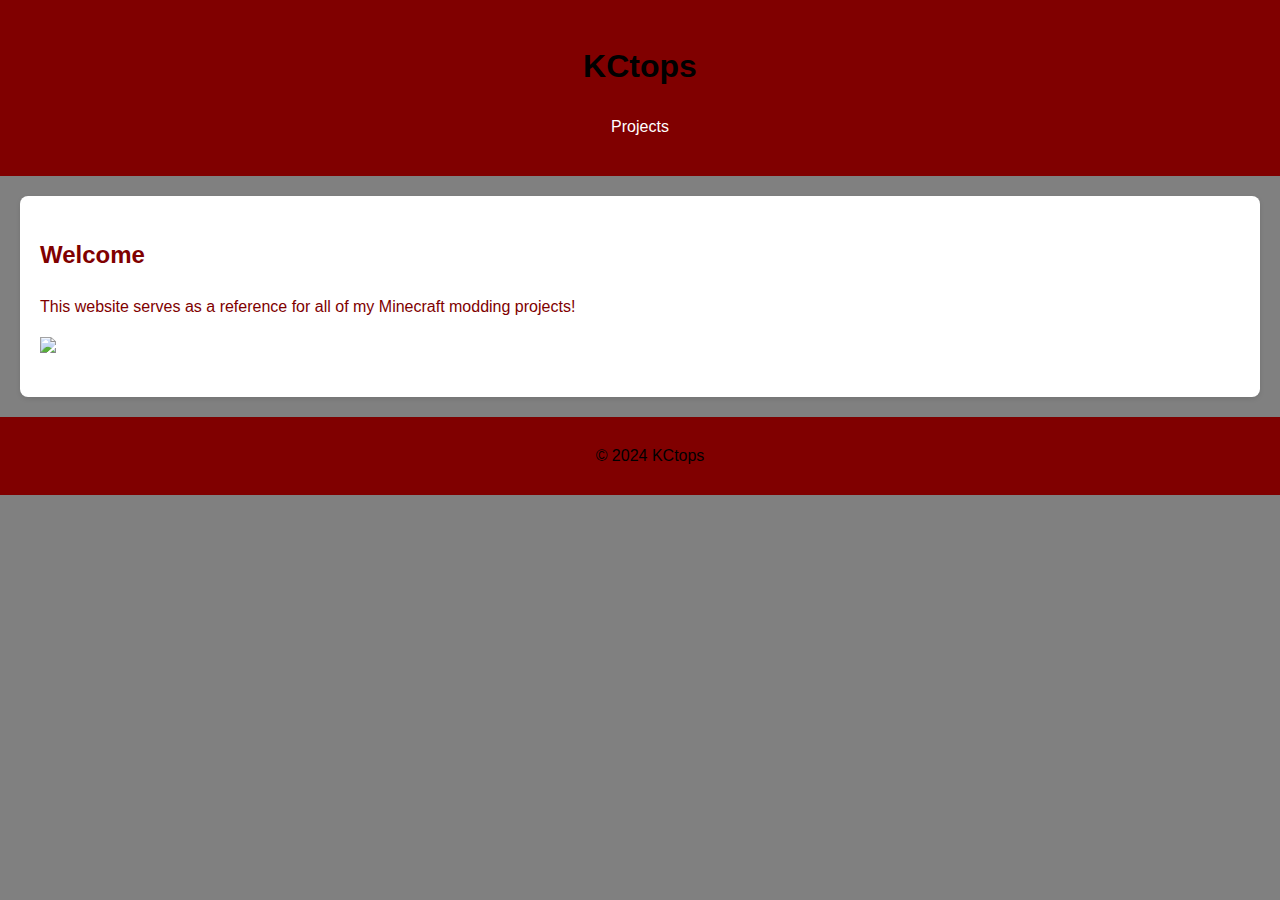
==== index.html @ ae335f81 "Update index.html" ====
<!DOCTYPE html>
<html lang="en">
<head>
    <meta charset="UTF-8">
    <meta name="viewport" content="width=device-width, initial-scale=1.0">
    <link rel="stylesheet" href="styles.css">
    <title>KCtops</title>
</head>
<body>
    <header>
        <h1>KCtops</h1>
        <nav>
            <ul>
                <li><a href="projects.html">Projects</a></li>
            </ul>
        </nav>
    </header>
    <section>
        <h2>Welcome</h2>
        <p>This website serves as a reference for all of my Minecraft modding projects!</p>
        <p>
            <a href="https://www.bisecthosting.com/">
                <img src="https://www.bisecthosting.com/partners/custom-banners/8f391c4d-3fe7-4cb6-9fd8-a379a2ea8643.webp">
            </a>
        </p>
    </section>
    <footer>
        <p>&copy; 2024 KCtops</p>
    </footer>
</body>
</html>
---- styles.css ----
body {
    font-family: Arial, sans-serif;
    margin: 0;
    padding: 0;
    line-height: 1.6;
    background-color: #808080;
    color: #800000;
}

header {
    background: #800000;
    color: black;
    padding: 20px;
    text-align: center;
}

nav ul {
    list-style: none;
    padding: 0;
}

nav ul li {
    display: inline;
    margin: 0 10px;
}

nav a {
    color: white; /* White links */
    text-decoration: none; /* Remove underline */
    padding: 5px 10px;
}

nav a:hover {
    background: rgba(255, 255, 255, 0.3); /* Light hover effect */
    border-radius: 5px; /* Rounded corners on hover */
}

section {
    padding: 20px;
    margin: 20px;
    background: #FFFFFF; /* White background for sections */
    border-radius: 8px; /* Rounded corners */
    box-shadow: 0 2px 5px rgba(0, 0, 0, 0.1); /* Subtle shadow */
}

footer {
    background: #800000;
    color: black;
    text-align: center;
    padding: 10px;
    position: relative;
    bottom: 0;
    width: 100%;
}
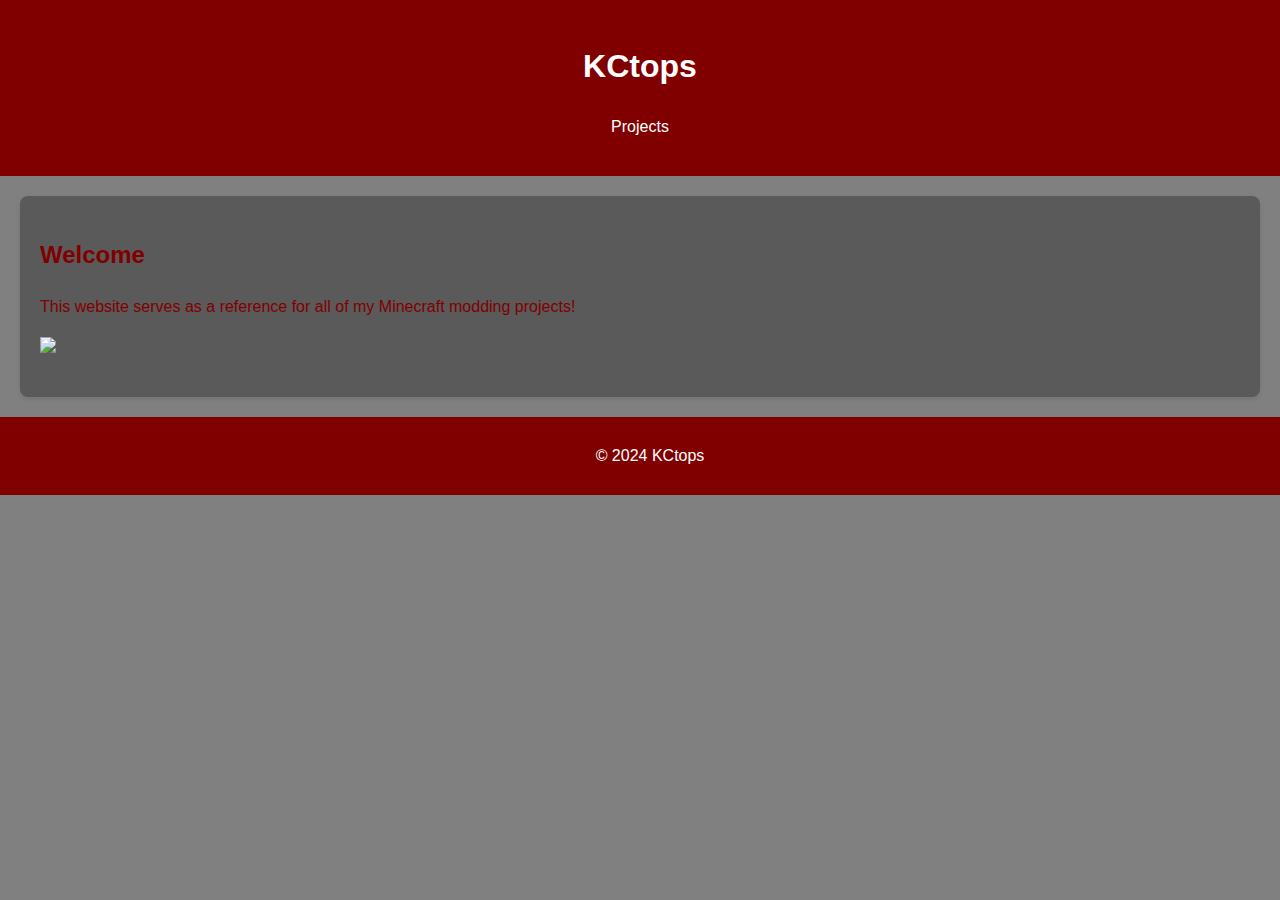
==== commit d1a98f69: "Update index.html" ====
--- a/index.html
+++ b/index.html
@@ -26,6 +26,11 @@
     </section>
     <footer>
         <p>&copy; 2024 KCtops</p>
+        <div class="social-icons">
+            <a href="https://www.bisecthosting.com/" target="_blank"><i class="fa-solid fa-server"></i></a>
+            <a href="https://github.com/KCtops100" target="_blank"><i class="fab fa-github"></i></a>
+            <a href="https://discord.gg/Cduk4A4j8d" target="_blank"><i class="fab fa-discord"></i></a>
+        </div>
     </footer>
 </body>
 </html>
--- a/styles.css
+++ b/styles.css
@@ -9,7 +9,7 @@
 
 header {
     background: #800000;
-    color: black;
+    color: white;
     padding: 20px;
     text-align: center;
 }
@@ -38,14 +38,14 @@
 section {
     padding: 20px;
     margin: 20px;
-    background: #FFFFFF; /* White background for sections */
-    border-radius: 8px; /* Rounded corners */
-    box-shadow: 0 2px 5px rgba(0, 0, 0, 0.1); /* Subtle shadow */
+    background: #5A5A5A;
+    border-radius: 8px;
+    box-shadow: 0 2px 5px rgba(0, 0, 0, 0.1);
 }
 
 footer {
     background: #800000;
-    color: black;
+    color: white;
     text-align: center;
     padding: 10px;
     position: relative;
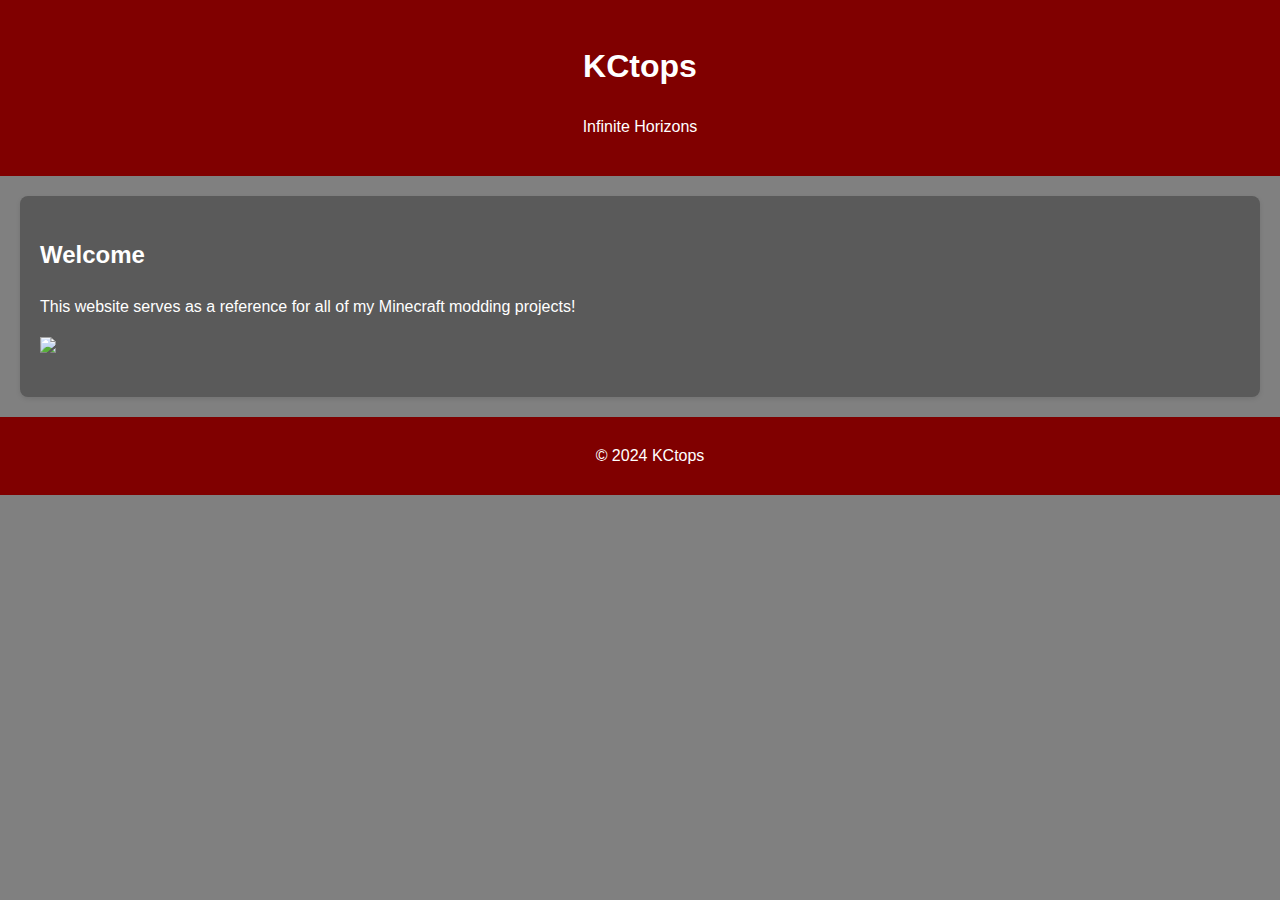
==== commit 6807e175: "Update index.html" ====
--- a/index.html
+++ b/index.html
@@ -11,7 +11,7 @@
         <h1>KCtops</h1>
         <nav>
             <ul>
-                <li><a href="projects.html">Projects</a></li>
+                <li><a href="infinitehorizons.html">Infinite Horizons</a></li>
             </ul>
         </nav>
     </header>
--- a/styles.css
+++ b/styles.css
@@ -4,7 +4,7 @@
     padding: 0;
     line-height: 1.6;
     background-color: #808080;
-    color: #800000;
+    color: white !important;
 }
 
 header {
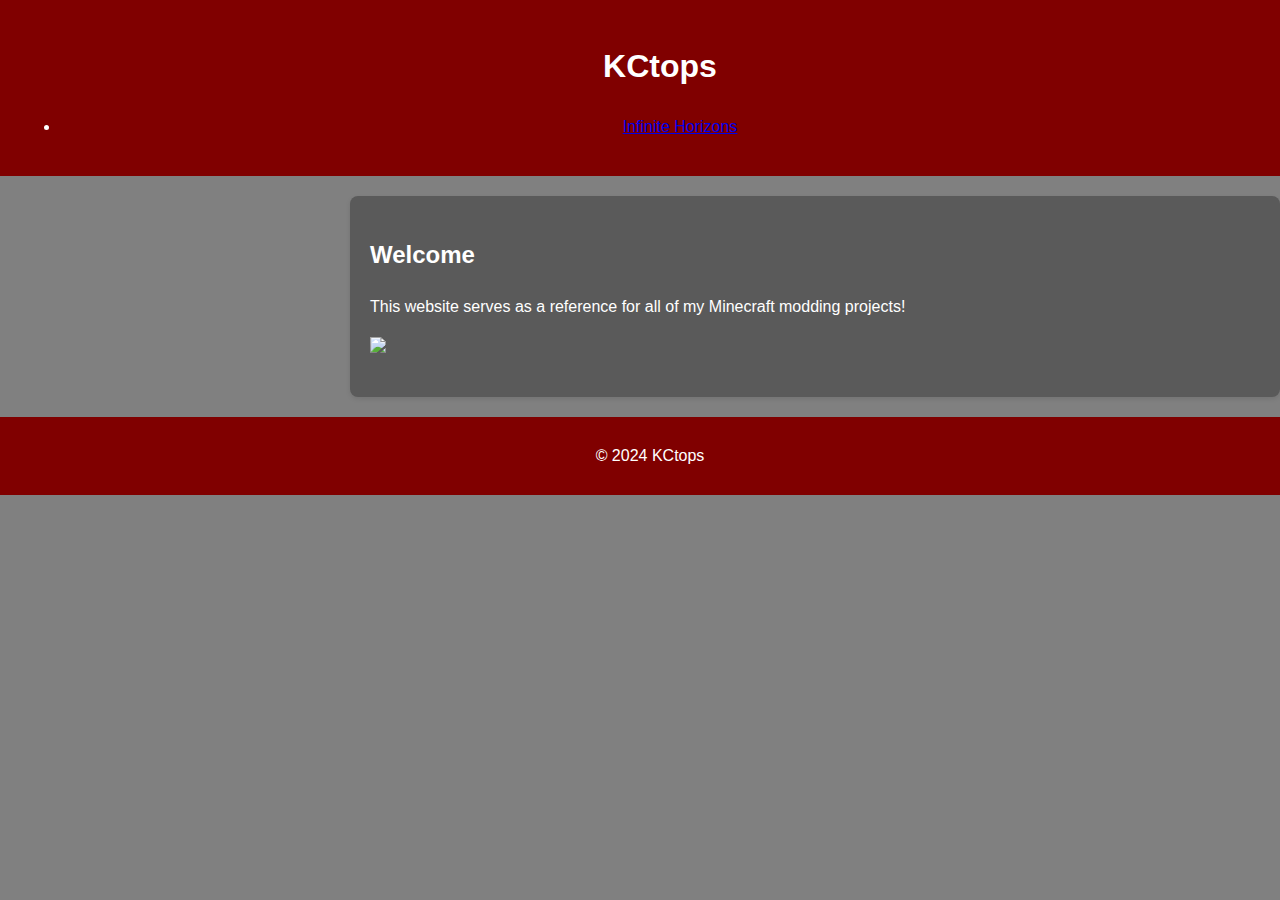
==== commit fb570110: "Update index.html" ====
--- a/index.html
+++ b/index.html
@@ -1,6 +1,7 @@
 <!DOCTYPE html>
 <html lang="en">
 <head>
+    <link href="https://fonts.googleapis.com/css2?family=Roboto:wght@400;700&display=swap" rel="stylesheet">
     <meta charset="UTF-8">
     <meta name="viewport" content="width=device-width, initial-scale=1.0">
     <link rel="stylesheet" href="styles.css">
--- a/styles.css
+++ b/styles.css
@@ -4,7 +4,7 @@
     padding: 0;
     line-height: 1.6;
     background-color: #808080;
-    color: white !important;
+    color: white; /* Changed to white for all text */
 }
 
 header {
@@ -12,35 +12,61 @@
     color: white;
     padding: 20px;
     text-align: center;
+    position: relative; /* Make header position relative */
+    z-index: 10; /* Bring the header to the front */
+    width: 100%;
 }
 
-nav ul {
-    list-style: none;
-    padding: 0;
+.container {
+    display: flex; /* Use flexbox for layout */
 }
 
-nav ul li {
-    display: inline;
-    margin: 0 10px;
+.sidebar {
+    margin-top: 230px;
+    width: 250px; /* Set a reasonable width for the sidebar */
+    background-color: #5A5A5A; /* Dark background color */
+    color: white; /* White text color */
+    padding: 20px; /* Padding around the sidebar */
+    position: fixed; /* Change position to absolute */
+    top: 20px; /* Align with the header */
+    left: 0; /* Align the sidebar to the left */
+    overflow-y: auto; /* Enable vertical scrolling if needed */
+    z-index: 1;
+    border-radius: 8px; /* Rounded corners for the sidebar */
 }
 
-nav a {
+.sidebar h2 {
+    font-size: 1.5em; /* Header size */
+    margin-top: 40px; /* Add space before the "Contents" header */
+}
+
+.sidebar ul {
+    list-style-type: none; /* Remove bullet points */
+    padding: 0; /* Remove default padding */
+}
+
+.sidebar ul li {
+    margin: 10px 0; /* Space between list items */
+}
+
+.sidebar a {
     color: white; /* White links */
     text-decoration: none; /* Remove underline */
-    padding: 5px 10px;
 }
 
-nav a:hover {
-    background: rgba(255, 255, 255, 0.3); /* Light hover effect */
-    border-radius: 5px; /* Rounded corners on hover */
+.sidebar a:hover {
+    text-decoration: underline; /* Underline on hover */
 }
 
 section {
     padding: 20px;
-    margin: 20px;
+    margin-left: 350px; /* Ensure space to the right of the sidebar */
+    margin-top: 20px; /* Space from the top of the viewport */
+    margin-bottom: 20px;
     background: #5A5A5A;
     border-radius: 8px;
     box-shadow: 0 2px 5px rgba(0, 0, 0, 0.1);
+    flex-grow: 1; /* Allow section to grow */
 }
 
 footer {
@@ -51,4 +77,5 @@
     position: relative;
     bottom: 0;
     width: 100%;
+    z-index: 10; /* Bring the header to the front */
 }
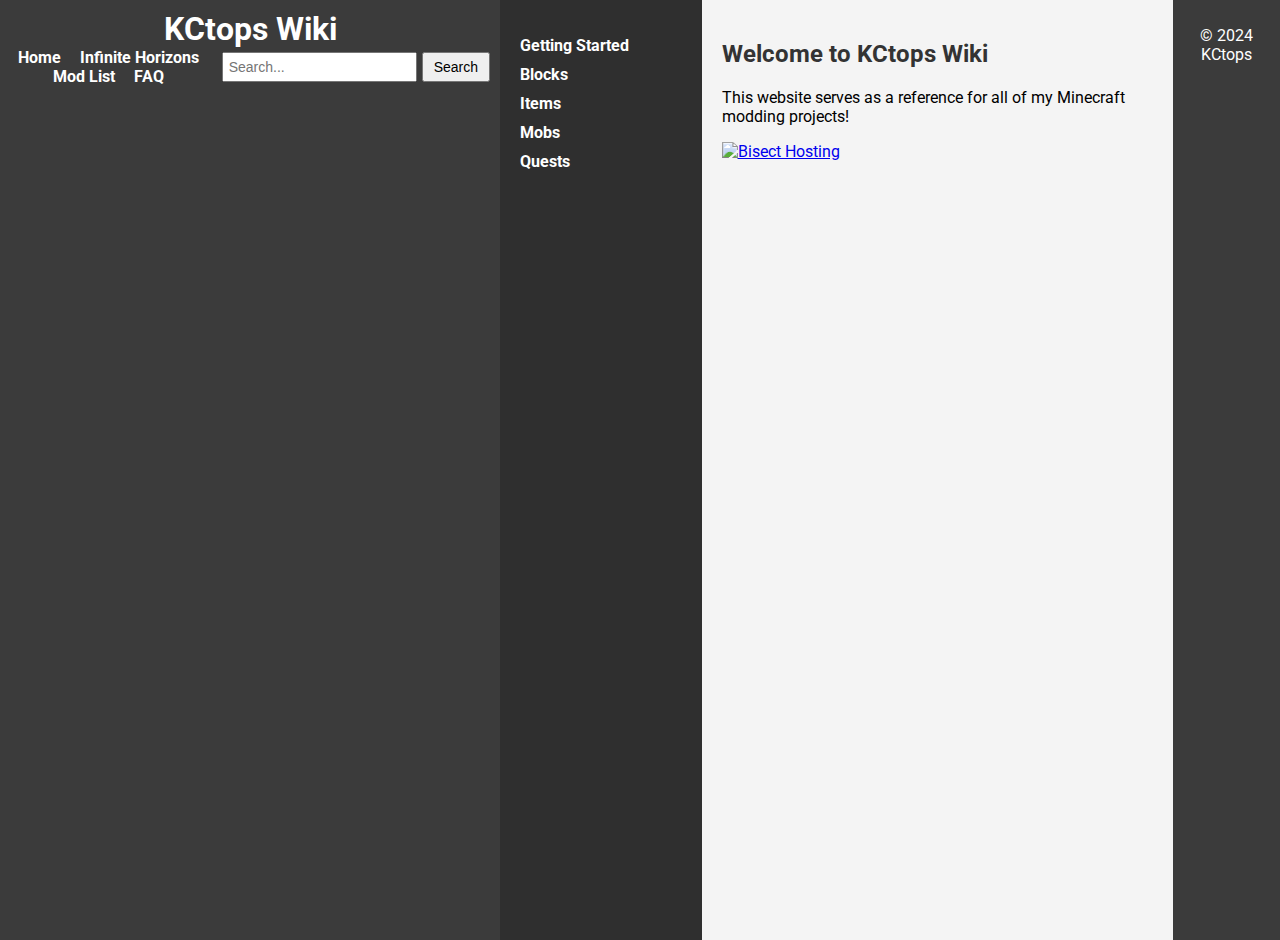
==== commit 4f405a68: "Update index.html" ====
--- a/index.html
+++ b/index.html
@@ -1,5 +1,6 @@
 <!DOCTYPE html>
 <html lang="en">
+
 <head>
     <link href="https://fonts.googleapis.com/css2?family=Roboto:wght@400;700&display=swap" rel="stylesheet">
     <meta charset="UTF-8">
@@ -7,24 +8,44 @@
     <link rel="stylesheet" href="styles.css">
     <title>KCtops</title>
 </head>
+
 <body>
     <header>
-        <h1>KCtops</h1>
+        <h1>KCtops Wiki</h1>
         <nav>
-            <ul>
+            <ul class="navbar">
+                <li><a href="index.html">Home</a></li>
                 <li><a href="infinitehorizons.html">Infinite Horizons</a></li>
+                <li><a href="modlist.html">Mod List</a></li>
+                <li><a href="faq.html">FAQ</a></li>
             </ul>
+            <div class="search-bar">
+                <input type="text" placeholder="Search...">
+                <button type="submit">Search</button>
+            </div>
         </nav>
     </header>
-    <section>
-        <h2>Welcome</h2>
+
+    <aside>
+        <ul class="sidebar">
+            <li><a href="gettingstarted.html">Getting Started</a></li>
+            <li><a href="blocks.html">Blocks</a></li>
+            <li><a href="items.html">Items</a></li>
+            <li><a href="mobs.html">Mobs</a></li>
+            <li><a href="quests.html">Quests</a></li>
+        </ul>
+    </aside>
+
+    <section class="content">
+        <h2>Welcome to KCtops Wiki</h2>
         <p>This website serves as a reference for all of my Minecraft modding projects!</p>
         <p>
             <a href="https://www.bisecthosting.com/">
-                <img src="https://www.bisecthosting.com/partners/custom-banners/8f391c4d-3fe7-4cb6-9fd8-a379a2ea8643.webp">
+                <img src="https://www.bisecthosting.com/partners/custom-banners/8f391c4d-3fe7-4cb6-9fd8-a379a2ea8643.webp" alt="Bisect Hosting">
             </a>
         </p>
     </section>
+
     <footer>
         <p>&copy; 2024 KCtops</p>
         <div class="social-icons">
@@ -34,4 +55,5 @@
         </div>
     </footer>
 </body>
+
 </html>
--- a/styles.css
+++ b/styles.css
@@ -1,81 +1,121 @@
+/* General Styling */
 body {
-    font-family: Arial, sans-serif;
+    font-family: 'Roboto', sans-serif;
     margin: 0;
     padding: 0;
-    line-height: 1.6;
-    background-color: #808080;
-    color: white; /* Changed to white for all text */
+    background-color: #f4f4f4;
+    display: flex;
 }
 
 header {
-    background: #800000;
+    background-color: #3b3b3b;
     color: white;
-    padding: 20px;
+    padding: 10px;
     text-align: center;
-    position: relative; /* Make header position relative */
-    z-index: 10; /* Bring the header to the front */
-    width: 100%;
 }
 
-.container {
-    display: flex; /* Use flexbox for layout */
+h1 {
+    margin: 0;
+}
+
+nav {
+    display: flex;
+    justify-content: space-between;
+    align-items: center;
+}
+
+.navbar {
+    list-style-type: none;
+    padding: 0;
+    margin: 0;
+}
+
+.navbar li {
+    display: inline;
+    margin-right: 15px;
+}
+
+.navbar a {
+    color: white;
+    text-decoration: none;
+    font-weight: bold;
+}
+
+.search-bar {
+    display: flex;
+    justify-content: flex-end;
+    align-items: center;
+}
+
+.search-bar input {
+    padding: 5px;
+    font-size: 14px;
+}
+
+.search-bar button {
+    padding: 5px 10px;
+    font-size: 14px;
+    margin-left: 5px;
+    cursor: pointer;
+}
+
+/* Sidebar Styling */
+aside {
+    background-color: #2f2f2f;
+    color: white;
+    width: 200px;
+    padding: 20px;
+    height: 100vh;
 }
 
 .sidebar {
-    margin-top: 230px;
-    width: 250px; /* Set a reasonable width for the sidebar */
-    background-color: #5A5A5A; /* Dark background color */
-    color: white; /* White text color */
-    padding: 20px; /* Padding around the sidebar */
-    position: fixed; /* Change position to absolute */
-    top: 20px; /* Align with the header */
-    left: 0; /* Align the sidebar to the left */
-    overflow-y: auto; /* Enable vertical scrolling if needed */
-    z-index: 1;
-    border-radius: 8px; /* Rounded corners for the sidebar */
+    list-style-type: none;
+    padding: 0;
 }
 
-.sidebar h2 {
-    font-size: 1.5em; /* Header size */
-    margin-top: 40px; /* Add space before the "Contents" header */
-}
-
-.sidebar ul {
-    list-style-type: none; /* Remove bullet points */
-    padding: 0; /* Remove default padding */
-}
-
-.sidebar ul li {
-    margin: 10px 0; /* Space between list items */
+.sidebar li {
+    margin-bottom: 10px;
 }
 
 .sidebar a {
-    color: white; /* White links */
-    text-decoration: none; /* Remove underline */
+    color: white;
+    text-decoration: none;
+    font-weight: bold;
 }
 
 .sidebar a:hover {
-    text-decoration: underline; /* Underline on hover */
+    text-decoration: underline;
 }
 
-section {
+/* Content Area Styling */
+section.content {
     padding: 20px;
-    margin-left: 350px; /* Ensure space to the right of the sidebar */
-    margin-top: 20px; /* Space from the top of the viewport */
-    margin-bottom: 20px;
-    background: #5A5A5A;
-    border-radius: 8px;
-    box-shadow: 0 2px 5px rgba(0, 0, 0, 0.1);
-    flex-grow: 1; /* Allow section to grow */
+    flex-grow: 1;
 }
 
+section h2 {
+    color: #333;
+}
+
+/* Footer Styling */
 footer {
-    background: #800000;
+    background-color: #3b3b3b;
     color: white;
+    padding: 10px;
     text-align: center;
-    padding: 10px;
-    position: relative;
-    bottom: 0;
-    width: 100%;
-    z-index: 10; /* Bring the header to the front */
 }
+
+footer .social-icons {
+    margin-top: 10px;
+}
+
+footer .social-icons a {
+    color: white;
+    margin-right: 10px;
+    text-decoration: none;
+    font-size: 20px;
+}
+
+footer .social-icons a:hover {
+    color: #ddd;
+}
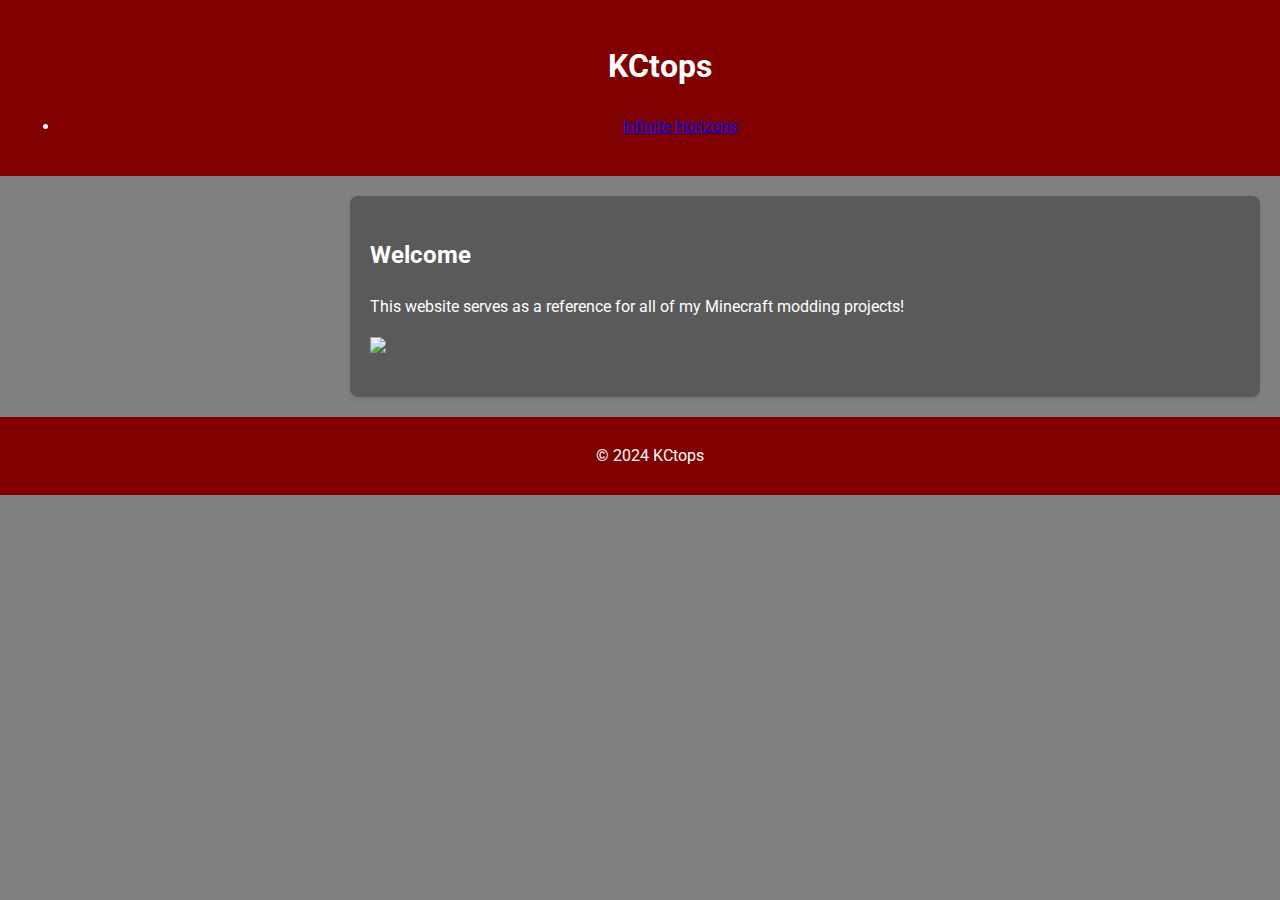
==== commit 0b45560b: "Rename index (1).html to index.html" ====
--- a/index.html
+++ b/index.html
@@ -1,6 +1,5 @@
 <!DOCTYPE html>
 <html lang="en">
-
 <head>
     <link href="https://fonts.googleapis.com/css2?family=Roboto:wght@400;700&display=swap" rel="stylesheet">
     <meta charset="UTF-8">
@@ -8,44 +7,24 @@
     <link rel="stylesheet" href="styles.css">
     <title>KCtops</title>
 </head>
-
 <body>
     <header>
-        <h1>KCtops Wiki</h1>
+        <h1>KCtops</h1>
         <nav>
-            <ul class="navbar">
-                <li><a href="index.html">Home</a></li>
+            <ul>
                 <li><a href="infinitehorizons.html">Infinite Horizons</a></li>
-                <li><a href="modlist.html">Mod List</a></li>
-                <li><a href="faq.html">FAQ</a></li>
             </ul>
-            <div class="search-bar">
-                <input type="text" placeholder="Search...">
-                <button type="submit">Search</button>
-            </div>
         </nav>
     </header>
-
-    <aside>
-        <ul class="sidebar">
-            <li><a href="gettingstarted.html">Getting Started</a></li>
-            <li><a href="blocks.html">Blocks</a></li>
-            <li><a href="items.html">Items</a></li>
-            <li><a href="mobs.html">Mobs</a></li>
-            <li><a href="quests.html">Quests</a></li>
-        </ul>
-    </aside>
-
-    <section class="content">
-        <h2>Welcome to KCtops Wiki</h2>
+    <section>
+        <h2>Welcome</h2>
         <p>This website serves as a reference for all of my Minecraft modding projects!</p>
         <p>
             <a href="https://www.bisecthosting.com/">
-                <img src="https://www.bisecthosting.com/partners/custom-banners/8f391c4d-3fe7-4cb6-9fd8-a379a2ea8643.webp" alt="Bisect Hosting">
+                <img src="https://www.bisecthosting.com/partners/custom-banners/8f391c4d-3fe7-4cb6-9fd8-a379a2ea8643.webp">
             </a>
         </p>
     </section>
-
     <footer>
         <p>&copy; 2024 KCtops</p>
         <div class="social-icons">
@@ -55,5 +34,4 @@
         </div>
     </footer>
 </body>
-
 </html>
--- a/styles.css
+++ b/styles.css
@@ -1,121 +1,82 @@
-/* General Styling */
 body {
     font-family: 'Roboto', sans-serif;
     margin: 0;
     padding: 0;
-    background-color: #f4f4f4;
-    display: flex;
+    line-height: 1.6;
+    background-color: #808080;
+    color: white; /* Changed to white for all text */
 }
 
 header {
-    background-color: #3b3b3b;
+    background: #800000;
     color: white;
-    padding: 10px;
+    padding: 20px;
     text-align: center;
+    position: relative; /* Make header position relative */
+    z-index: 10; /* Bring the header to the front */
+    width: 100%;
 }
 
-h1 {
-    margin: 0;
-}
-
-nav {
-    display: flex;
-    justify-content: space-between;
-    align-items: center;
-}
-
-.navbar {
-    list-style-type: none;
-    padding: 0;
-    margin: 0;
-}
-
-.navbar li {
-    display: inline;
-    margin-right: 15px;
-}
-
-.navbar a {
-    color: white;
-    text-decoration: none;
-    font-weight: bold;
-}
-
-.search-bar {
-    display: flex;
-    justify-content: flex-end;
-    align-items: center;
-}
-
-.search-bar input {
-    padding: 5px;
-    font-size: 14px;
-}
-
-.search-bar button {
-    padding: 5px 10px;
-    font-size: 14px;
-    margin-left: 5px;
-    cursor: pointer;
-}
-
-/* Sidebar Styling */
-aside {
-    background-color: #2f2f2f;
-    color: white;
-    width: 200px;
-    padding: 20px;
-    height: 100vh;
+.container {
+    display: flex; /* Use flexbox for layout */
 }
 
 .sidebar {
-    list-style-type: none;
-    padding: 0;
+    margin-top: 210px;
+    margin-left: 20px;
+    width: 250px; /* Set a reasonable width for the sidebar */
+    background-color: #5A5A5A; /* Dark background color */
+    color: white; /* White text color */
+    padding: 20px; /* Padding around the sidebar */
+    position: fixed; /* Change position to absolute */
+    top: 20px; /* Align with the header */
+    left: 0; /* Align the sidebar to the left */
+    overflow-y: auto; /* Enable vertical scrolling if needed */
+    z-index: 1;
+    border-radius: 8px; /* Rounded corners for the sidebar */
 }
 
-.sidebar li {
-    margin-bottom: 10px;
+.sidebar h2 {
+    font-size: 1.5em; /* Header size */
+}
+
+.sidebar ul {
+    list-style-type: none; /* Remove bullet points */
+    padding: 0; /* Remove default padding */
+}
+
+.sidebar ul li {
+    margin: 10px 0; /* Space between list items */
 }
 
 .sidebar a {
-    color: white;
-    text-decoration: none;
-    font-weight: bold;
+    color: white; /* White links */
+    text-decoration: none; /* Remove underline */
 }
 
 .sidebar a:hover {
-    text-decoration: underline;
+    text-decoration: underline; /* Underline on hover */
 }
 
-/* Content Area Styling */
-section.content {
+section {
     padding: 20px;
-    flex-grow: 1;
+    margin-left: 350px; /* Ensure space to the right of the sidebar */
+    margin-right: 20px;
+    margin-top: 20px; /* Space from the top of the viewport */
+    margin-bottom: 20px;
+    background: #5A5A5A;
+    border-radius: 8px;
+    box-shadow: 0 2px 5px rgba(0, 0, 0, 0.1);
+    flex-grow: 1; /* Allow section to grow */
 }
 
-section h2 {
-    color: #333;
+footer {
+    background: #800000;
+    color: white;
+    text-align: center;
+    padding: 10px;
+    position: relative;
+    bottom: 0;
+    width: 100%;
+    z-index: 10; /* Bring the header to the front */
 }
-
-/* Footer Styling */
-footer {
-    background-color: #3b3b3b;
-    color: white;
-    padding: 10px;
-    text-align: center;
-}
-
-footer .social-icons {
-    margin-top: 10px;
-}
-
-footer .social-icons a {
-    color: white;
-    margin-right: 10px;
-    text-decoration: none;
-    font-size: 20px;
-}
-
-footer .social-icons a:hover {
-    color: #ddd;
-}
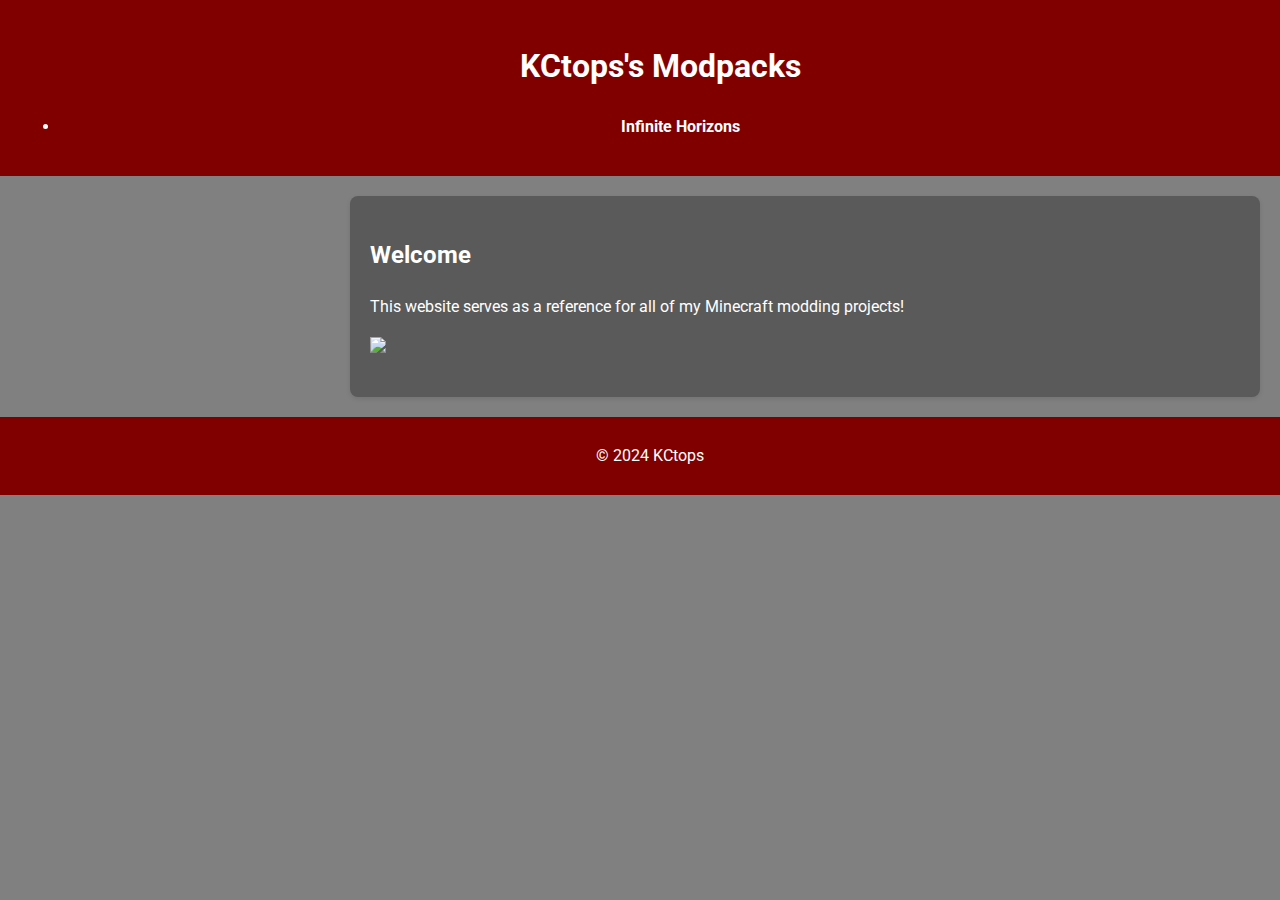
==== commit b9ff6be1: "Update index.html" ====
--- a/index.html
+++ b/index.html
@@ -9,7 +9,7 @@
 </head>
 <body>
     <header>
-        <h1>KCtops</h1>
+        <h1>KCtops's Modpacks</h1>
         <nav>
             <ul>
                 <li><a href="infinitehorizons.html">Infinite Horizons</a></li>
--- a/styles.css
+++ b/styles.css
@@ -80,3 +80,27 @@
     width: 100%;
     z-index: 10; /* Bring the header to the front */
 }
+
+a {
+    text-decoration: none;
+    color: white;
+    font-weight: bold;
+}
+
+a:visited {
+    color: white;
+}
+
+a:hover {
+    color: lightgray; /* Optional: add a hover effect */
+}
+
+table {
+  border: 1px solid white;
+  padding: 16px; /* Increase padding to 16 pixels */
+}
+
+td, th {
+  outline: 1px solid white;
+  padding: 16px; /* Increase padding to 16 pixels */
+}
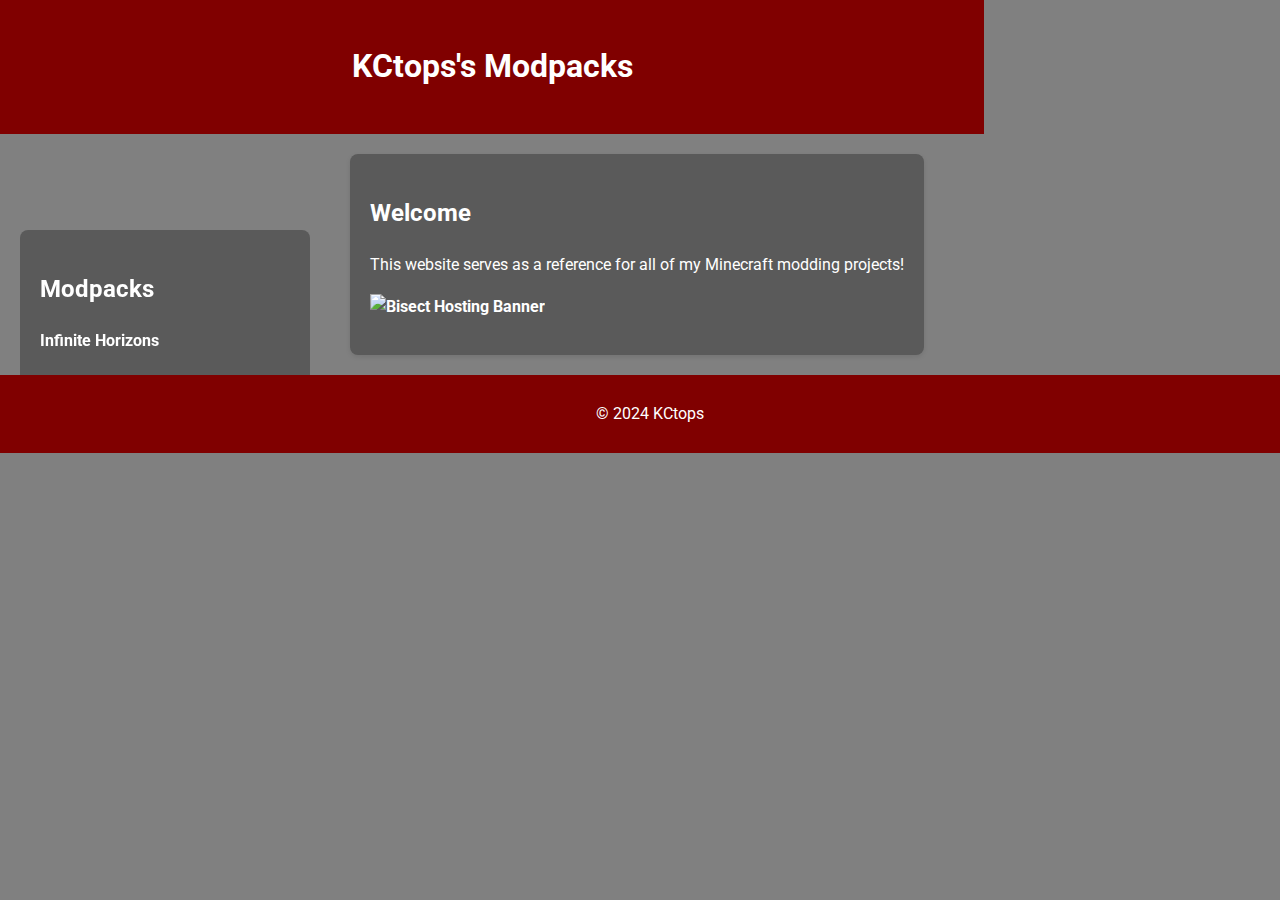
==== commit 762567f9: "Update index.html" ====
--- a/index.html
+++ b/index.html
@@ -8,23 +8,30 @@
     <title>KCtops</title>
 </head>
 <body>
-    <header>
-        <h1>KCtops's Modpacks</h1>
-        <nav>
-            <ul>
-                <li><a href="infinitehorizons.html">Infinite Horizons</a></li>
-            </ul>
-        </nav>
-    </header>
-    <section>
-        <h2>Welcome</h2>
-        <p>This website serves as a reference for all of my Minecraft modding projects!</p>
-        <p>
-            <a href="https://www.bisecthosting.com/">
-                <img src="https://www.bisecthosting.com/partners/custom-banners/8f391c4d-3fe7-4cb6-9fd8-a379a2ea8643.webp">
-            </a>
-        </p>
-    </section>
+    <div class="container">
+        <aside class="sidebar">
+            <h2>Modpacks</h2>
+            <nav>
+                <ul>
+                    <li><a href="infinitehorizons.html">Infinite Horizons</a></li>
+                </ul>
+            </nav>
+        </aside>
+        <main>
+            <header>
+                <h1>KCtops's Modpacks</h1>
+            </header>
+            <section>
+                <h2>Welcome</h2>
+                <p>This website serves as a reference for all of my Minecraft modding projects!</p>
+                <p>
+                    <a href="https://www.bisecthosting.com/">
+                        <img src="https://www.bisecthosting.com/partners/custom-banners/8f391c4d-3fe7-4cb6-9fd8-a379a2ea8643.webp" alt="Bisect Hosting Banner">
+                    </a>
+                </p>
+            </section>
+        </main>
+    </div>
     <footer>
         <p>&copy; 2024 KCtops</p>
         <div class="social-icons">
--- a/styles.css
+++ b/styles.css
@@ -15,6 +15,7 @@
     position: relative; /* Make header position relative */
     z-index: 10; /* Bring the header to the front */
     width: 100%;
+    list-style-type: none;
 }
 
 .container {
